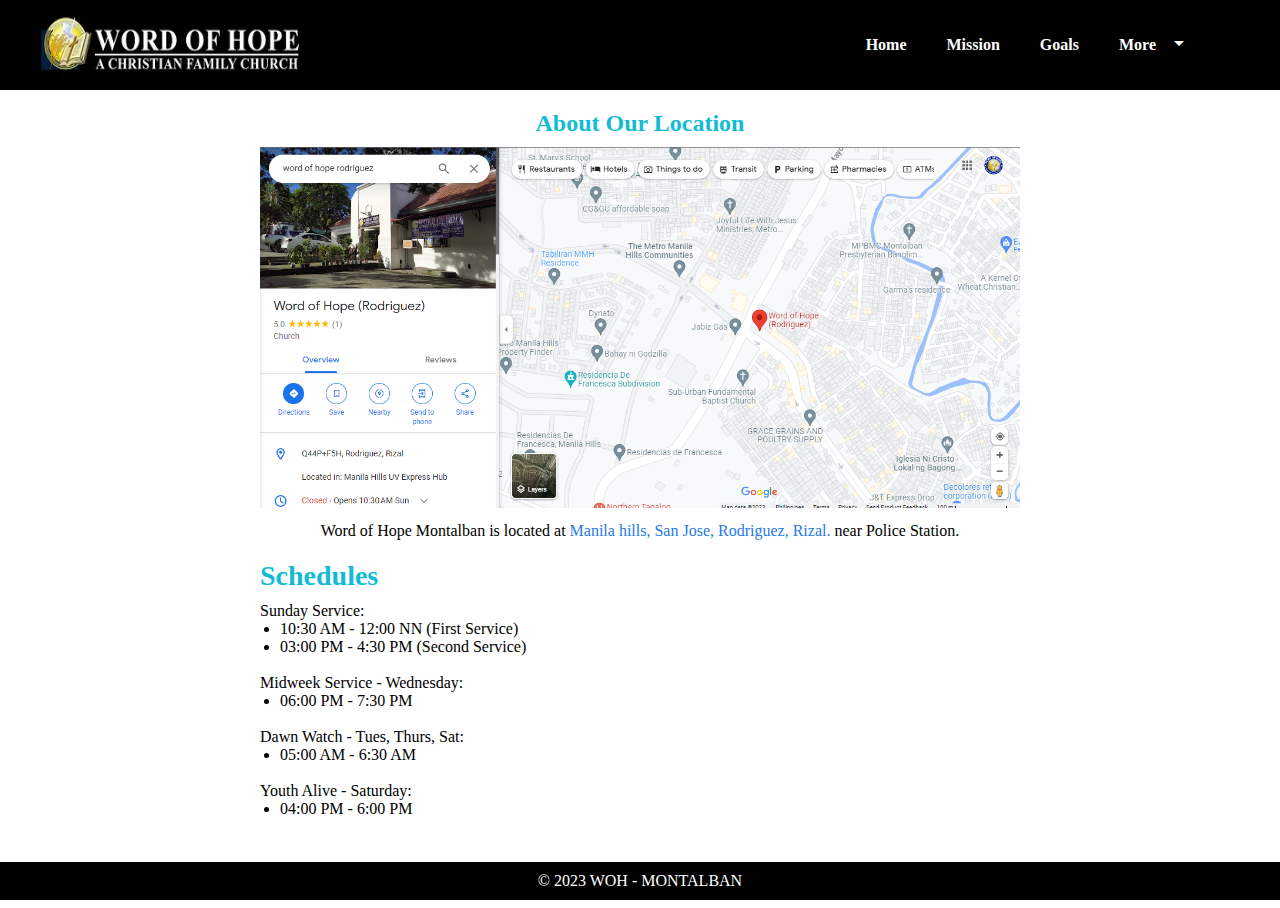
==== abouts.html @ cd4ef497 "Update abouts.html" ====
<!DOCTYPE html>
<html>
<head>
    <title>About | WOH Montalban</title>
    <meta name="viewport" content="width=device-width, initial-scale=1">
    <link rel="icon" href="images/icon1.png" type="image/x-icon">
    <link href="https://fonts.googleapis.com/icon?family=Material+Icons" rel="stylesheet">
    <link rel="stylesheet" type="text/css" href="style.css">
    <script src="script.js"></script>
    <style>
        .container {
            max-width: 800px;
            margin: 0 auto;
            padding: 20px;
            background-color: #fff;
            border: none;
            border-radius: 5px;
            margin-top: 20px;
            animation: fadeIn 1.5s;
        }

        .location-container {
            text-align: center;
        }

        .location-container h2 {
            font-size: 24px;
        }

        .schedules-container {
            margin-top: 20px;
        }

        .location-image {
            max-width: 100%;
            height: auto;
        }

        h2 {
            font-size: 28px;
            color: #11bcd3;
            margin-bottom: 10px;
        }

        ul {
            list-style-type: disc;
            margin-left: 20px;
        }

        a {
            color: #2679e6;
            text-decoration: none;
        }

        a:hover {
            text-decoration: underline;
        }
         @media (max-width: 768px) {
            h2 {
                font-size: 36px;
            }
            .schedules-container p, .location-container p {
                font-size: 18px;
                padding: 6px;
            }
        }
        @keyframes fadeIn {
            0% {
                opacity: 0;
            }
            100% {
                opacity: 1;
            }
        }

    </style>
</head>
<body>
    <header>
        <nav>
          <div class="logo">
            <img src="images/Logo.webp" alt="WOH Logo">
          </div>
          <ul class="navbar">
            <li><a href="homepage.html">Home</a></li>
            <li><a href="mission.html">Mission</a></li>
            <li><a href="goal.html">Goals</a></li>
            <li class="dropdown">
              <a href="" style="display: inline-block;">
                <span class="dropdown-nav">More</span>
                <span id="dropdown-icon" class="material-icons">
                    arrow_drop_down
                </span>
              </a>
              
              <div class="dropdown-content">
                <a href="pastors.html" class="register-link">Pastors</a>
                <a href="contact.html" class="register-link active">Contact</a>
                <a href="" class="register-link">About</a>
              </div>
            </li>
            <li><a href="contact.html" class="mini">Contact</a></li>
            <li><a href="" class="mini active">About</a></li>
          </ul>
          <div class="menu-toggle" onclick="toggleMenu()" id="menuToggle"><span class="third-line" id ="thirdLine"></span><div>
          
        </nav>
    </header>
    <div class="spacer"></div>
    <div class="container">
        <div class="location-container">
            <h2>About Our Location</h2>
            <img class="location-image" src="images/loc.png" alt="Location Photo">
            <p style="margin-top: 10px;">
                Word of Hope Montalban is located at <a href="https://maps.app.goo.gl/pTc2eyqruz77x7Wv6" style="text-decoration: none;" target="_blank"> Manila hills, San Jose, Rodriguez, Rizal.</a>  near Police Station.
            </p>
        </div>

        <div class="schedules-container">
            <h2>Schedules</h2>
            <p>Sunday Service:</p>
            <ul>
                <li>10:30 AM - 12:00 NN (First Service)</li>
                <li>03:00 PM - 4:30 PM (Second Service)</li>
            </ul>
            <br>
            <p>
                Midweek Service - Wednesday:
            </p>
            <ul>
                <li>06:00 PM - 7:30 PM</li>
            </ul>
            <br>
            <p>
                Dawn Watch - Tues, Thurs, Sat:
            </p>
            <ul>
                <li>05:00 AM - 6:30 AM</li>
            </ul>
            <br>
            <p>
                Youth Alive - Saturday:
            </p>
            <ul>
                <li>04:00 PM - 6:00 PM</li>
            </ul>
        </div>
    </div>
    <div class="spacer"></div>
    <footer>
        <p>&copy; 2023 WOH - MONTALBAN</p>
    </footer>
</body>
</html>
---- style.css ----
@import url("https://fonts.googleapis.com/css2?family=Poppins:wght@400;500;600;700&display=swap");
* {
    margin: 0;
    padding: 0;
    box-sizing: border-box;
}
 body {
  background-color: #ffffff;
  height: 100%;
 }

footer {
    position: fixed;
    bottom: 0;
    color: #fff;
    width: 100%; 
    height: fit-content;
    background-color: rgb(0, 0, 0);
    padding: 10px;
    text-align: center; 
}

  header {
    position: fixed;
    background-color: rgb(0, 0, 0);
    width: 100%;
    opacity: 1;
    z-index: 1;
  }

  .HeadTitle {
    background-image: url('images/titlebg.webp');
    text-align: center;
    font-size: 28px;
    font-weight: bold;
    margin-top: 20px;
    padding: 20px;
    animation: fadeIn 1.5s;
  }

  .spacer {
    height: 70px;
  }
  
  nav {
    display: flex;
    justify-content: space-between;
    align-items: center;
    padding: 20px;
  }
  
  .logo img {
    padding: 2px;
    display: flex;
    align-items: center;
    justify-content: center;
    margin: -10px 10px;
    width: 280px;
    height: 70px;
    border: none;
    opacity: 1;
  }
  
  .navbar {
    display: flex;
    align-items: center;
    justify-content: center;
  }
  
  .navbar li {
    list-style: none;
    padding: 0 20px;
    position: relative;
  }
  
  .navbar li a {
    text-decoration: none;
    font-size: 16px;
    font-weight: 600;
    color: white;
    transition: 0.3s ease;
  }

  .navbar li a:hover,
.navbar li a.active {
    color: rgb(0, 217, 255);
}

.navbar li a.active::after,
.navbar li a:hover::after {
    content: "";
    width: 30%;
    height: 2px;
    background: rgb(0, 217, 255);
    position: absolute;
    bottom: -4px;
    left: 20px;
}

nav ul .dropdown a {
  display: block;
  color: white;
  text-decoration: none;
}

nav ul .dropdown:hover {
  background-color: none;
}

nav ul .dropdown:hover .dropdown-content {
  display: block;
}
#dropdown-icon {
  padding: 2px;
  margin-top: -15px;
}
.dropdown-content {
  display: none;
  position: absolute;
  background-color: black;
  min-width: 100%;
  opacity: 90%;
  box-shadow: 0px 8px 16px 0px rgba(0, 0, 0, 0.2);
  border-radius: 10px;
  z-index: 9999;
}

.dropdown-content a {
  color: black;
  padding: 12px 16px;
  text-decoration: none;
  display: block;
}

.dropdown-content a:hover {
  background-color: white;
  border-radius: 10px;
}

.dropdown {
  position: relative;
  display: inline-block;
}
  
  .content {
    height: 300px;
    display: flex;
    align-items: center;
    justify-content: center;
    text-align: center;
  }
  .menu-toggle {
    display: none;
    width: 30px;
    height: 30px;
    background-color: transparent;
    position: absolute;
    top: 25px;
    right: 20px;
    cursor: pointer;
  }
  
  .menu-toggle:before,
  .menu-toggle:after {
    content: "";
    position: absolute;
    top: 50%;
    width: 100%;
    height: 5px;
    border-radius: 10px;
    background-color: rgb(242, 251, 253);
  }
  
  .menu-toggle:before {
    transition: transform 0.5s ease;
    transform: translateY(-15px) rotate(0deg); 
  }
  
  .menu-toggle:after {
    transition: transform 0.5s ease;
    transform: translateY(9px) rotate(0deg);
  }
  
  .menu-toggle .third-line {
    content: "";
    position: absolute;
    top: 50%;
    width: 100%;
    height: 5px;
    border-radius: 10px;
    background-color: rgb(242, 251, 253);
    transform: translateY(-3px) rotate(0deg);
  }
  
  
.menu-toggle1::before{
  transition: transform 0.5s ease;
  transform: translateY(0) rotate(45deg);
}
.menu-toggle1::after {
  transition: transform 0.5s ease;
  transform: translateY(0) rotate(-45deg);
}

.third-line1{
  transition: transform 0.5s ease;
  display:none;
}

  @media (min-width: 768px) {
    .mini {
      display: none;
    }
    #dropdown-icon{
      vertical-align: middle; 
      width: 30px; 
      height: 20px; 
      margin-left: 5px;
      margin-right: -35px;
    }
  } 

  @media (max-width: 768px) {
    .mini {
      display: block;
    }

    #dropdown-icon{
      display: none;
    }
    
    .navbar {
      display: none;
    }

    .menu-toggle {
      display: block;
    }
    .logo img {
      width: 200px;
      height: 50px;
      margin-left: -10px;
      
    }
    .active1 {
      display: flex;
      flex-direction: column;
      background-color: #000;
      position: absolute;
      top: 70px;
      right: 0;
      width: 100%;
      padding: 10px ;
      border-radius: 0 0px 10px 10px;
      opacity: 0.9;
    }
    .active1 li {
      margin-left: 0;
      margin-bottom: 10px;
    }
    .active1 li a {
      color: #fff;
      font-size: 21px;
      padding-bottom: 8px;
    }
    .HeadTitle {
      font-size: 33px;
      margin-top: 0;
  }
  }


.container3 {
    display: flex;
    flex-direction: row-reverse;
    justify-content: space-between;
    align-items: center;
    padding: 5% 10%;
    animation: fadeIn 1.5s;
}

.container3 .text {
    flex: 1;
    padding:0;
    color: #000;
}

 .container3 .slider {
  position: relative;
  height: 50vh;
  width: 50%;
  display: flex;
  align-items: center;
  justify-content: center;
}

.container3 h1 {
    font-size: 35px;
    margin:0;
    color: #000;
    text-align: center;
}

.container3 p {
    font-size: 24px;
    line-height: 1.6;
    margin-bottom: 20px;
    color: #000;
    text-align: center;
}

.container3 button {
    padding: 10px 20px;
    font-size: 16px;
    background-color: rgb(0, 217, 255);
    color: #000;
    border: none;
    border-radius: 6px;
    cursor: pointer;
    transition: 0.3s ease;
    margin-left: 40px;
}

.container3 button:hover {
   color:  rgb(0, 217, 255);
   background-color: #000;
}

.container3 iframe {
  width:500px; height: 281px;
  }

  @keyframes fadeIn {
    0% {
        opacity: 0;
    }
    100% {
        opacity: 1;
    }
}

@media (max-width: 768px) {
    
.container3 {
    flex-direction: column;
    max-height: fit-content;
}

.container3 h1 {
  font-size: 24px;
  margin:0;
  color: #000;
  text-align: center;
}

.container3 p {
  font-size: 16px;
  line-height: 1.6;
  margin-bottom: 20px;
  color: #000;
  text-align: center;
}

  .container3 .text {
      padding-right: 0;
      padding-bottom: 30px;
  }

  .container3 .slider {
      margin-top: -10vh;
  }

  .container3 button {
    margin: 0;
}

  .container3 iframe {
  width:350px; height: 231px;
  margin-top: 10px;
  }
}
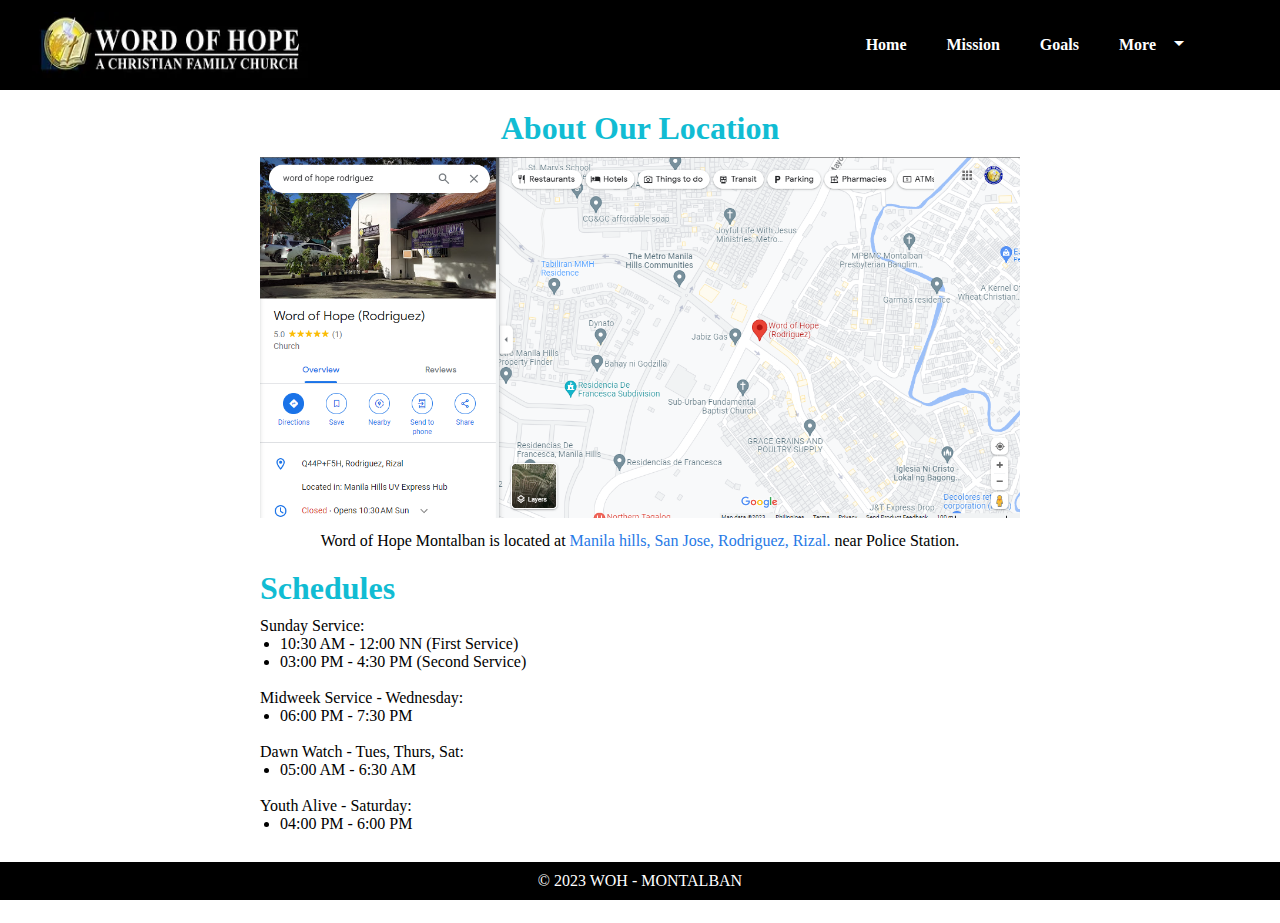
==== commit 8bcbbb7c: "Update abouts.html" ====
--- a/abouts.html
+++ b/abouts.html
@@ -23,10 +23,6 @@
             text-align: center;
         }
 
-        .location-container h2 {
-            font-size: 24px;
-        }
-
         .schedules-container {
             margin-top: 20px;
         }
@@ -37,7 +33,7 @@
         }
 
         h2 {
-            font-size: 28px;
+            font-size: 32px;
             color: #11bcd3;
             margin-bottom: 10px;
         }
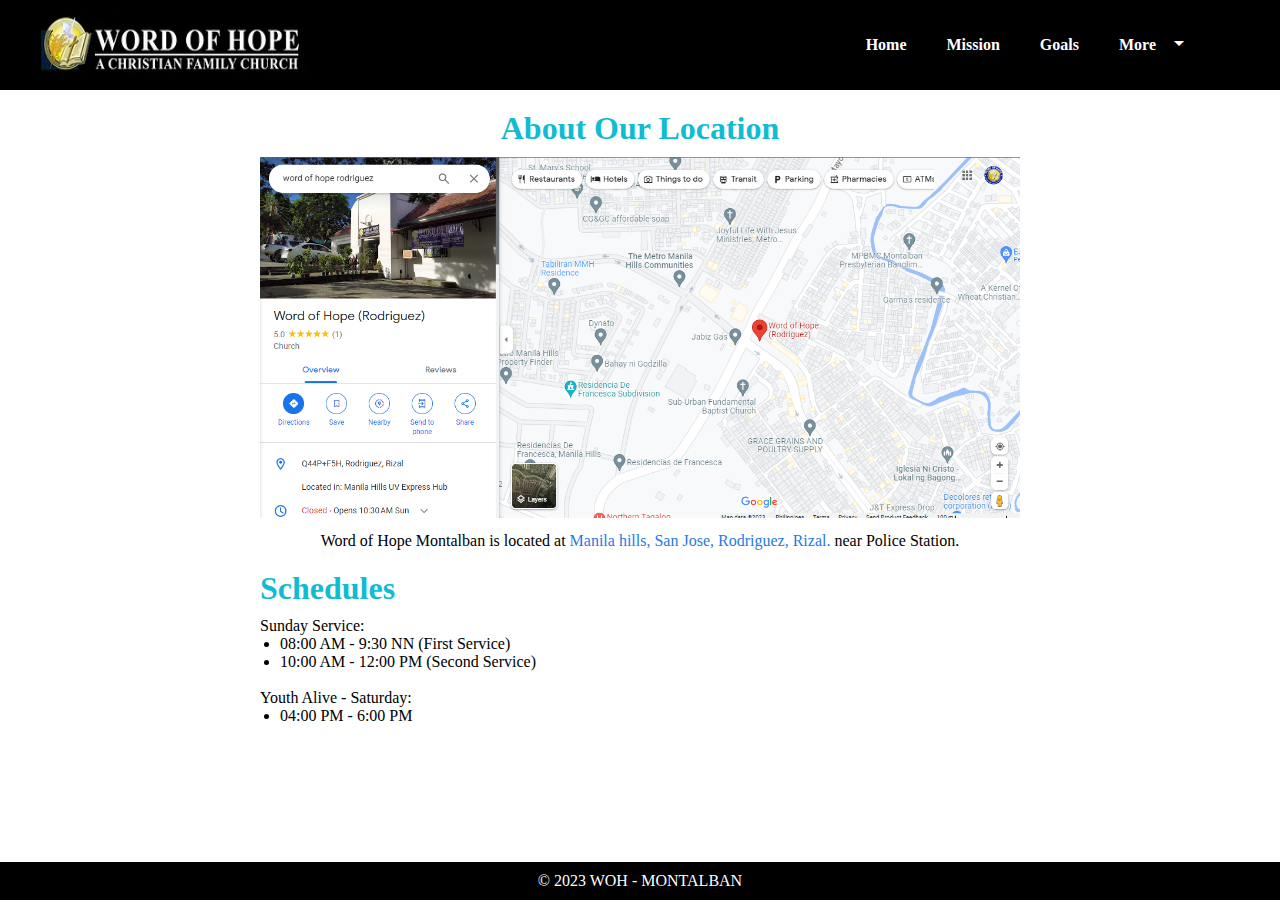
==== commit 72f1cb75: "Update abouts.html" ====
--- a/abouts.html
+++ b/abouts.html
@@ -116,22 +116,8 @@
             <h2>Schedules</h2>
             <p>Sunday Service:</p>
             <ul>
-                <li>10:30 AM - 12:00 NN (First Service)</li>
-                <li>03:00 PM - 4:30 PM (Second Service)</li>
-            </ul>
-            <br>
-            <p>
-                Midweek Service - Wednesday:
-            </p>
-            <ul>
-                <li>06:00 PM - 7:30 PM</li>
-            </ul>
-            <br>
-            <p>
-                Dawn Watch - Tues, Thurs, Sat:
-            </p>
-            <ul>
-                <li>05:00 AM - 6:30 AM</li>
+                <li>08:00 AM - 9:30 NN (First Service)</li>
+                <li>10:00 AM - 12:00 PM (Second Service)</li>
             </ul>
             <br>
             <p>
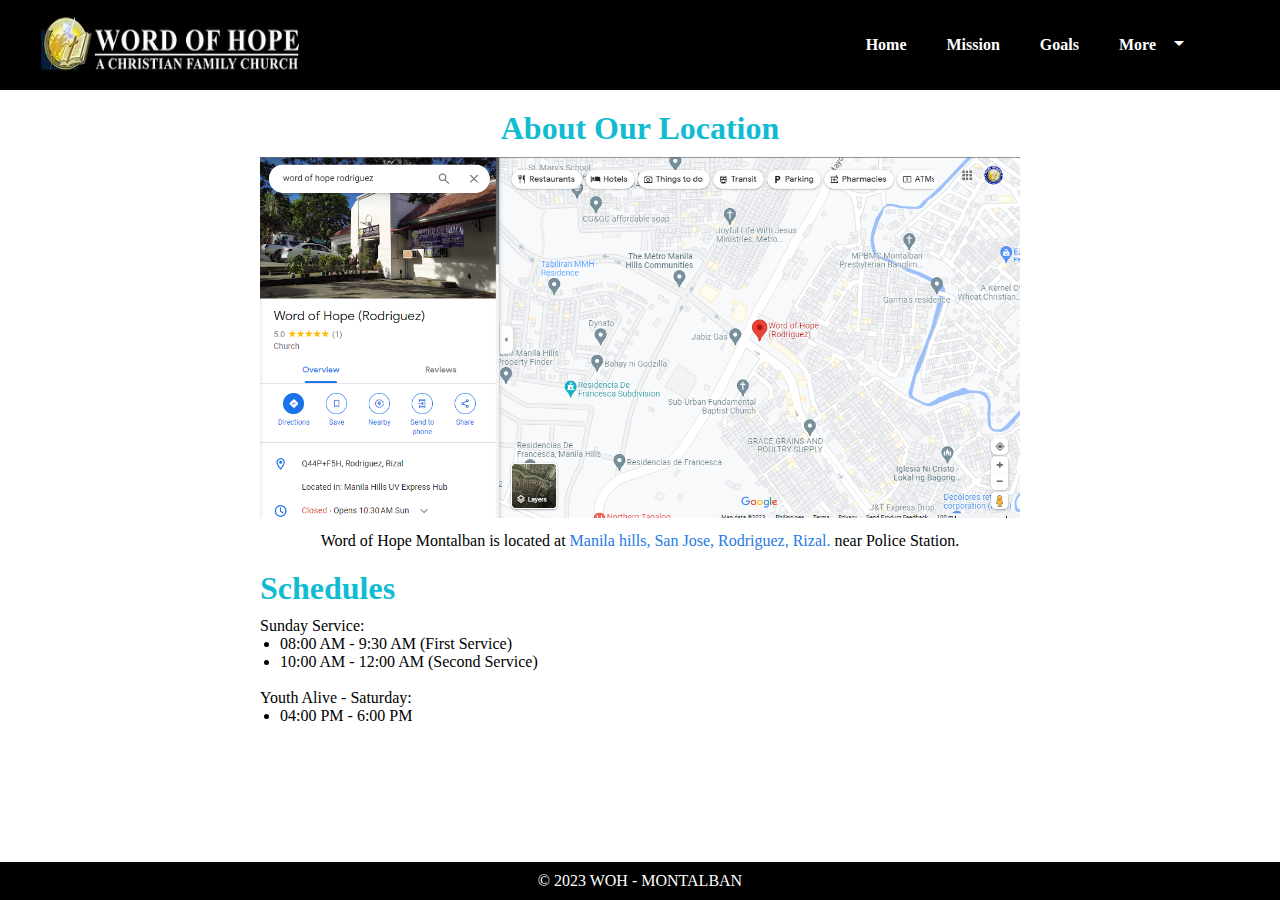
==== commit e99208d4: "Update abouts.html" ====
--- a/abouts.html
+++ b/abouts.html
@@ -116,8 +116,8 @@
             <h2>Schedules</h2>
             <p>Sunday Service:</p>
             <ul>
-                <li>08:00 AM - 9:30 NN (First Service)</li>
-                <li>10:00 AM - 12:00 PM (Second Service)</li>
+                <li>08:00 AM - 9:30 AM (First Service)</li>
+                <li>10:00 AM - 12:00 AM (Second Service)</li>
             </ul>
             <br>
             <p>
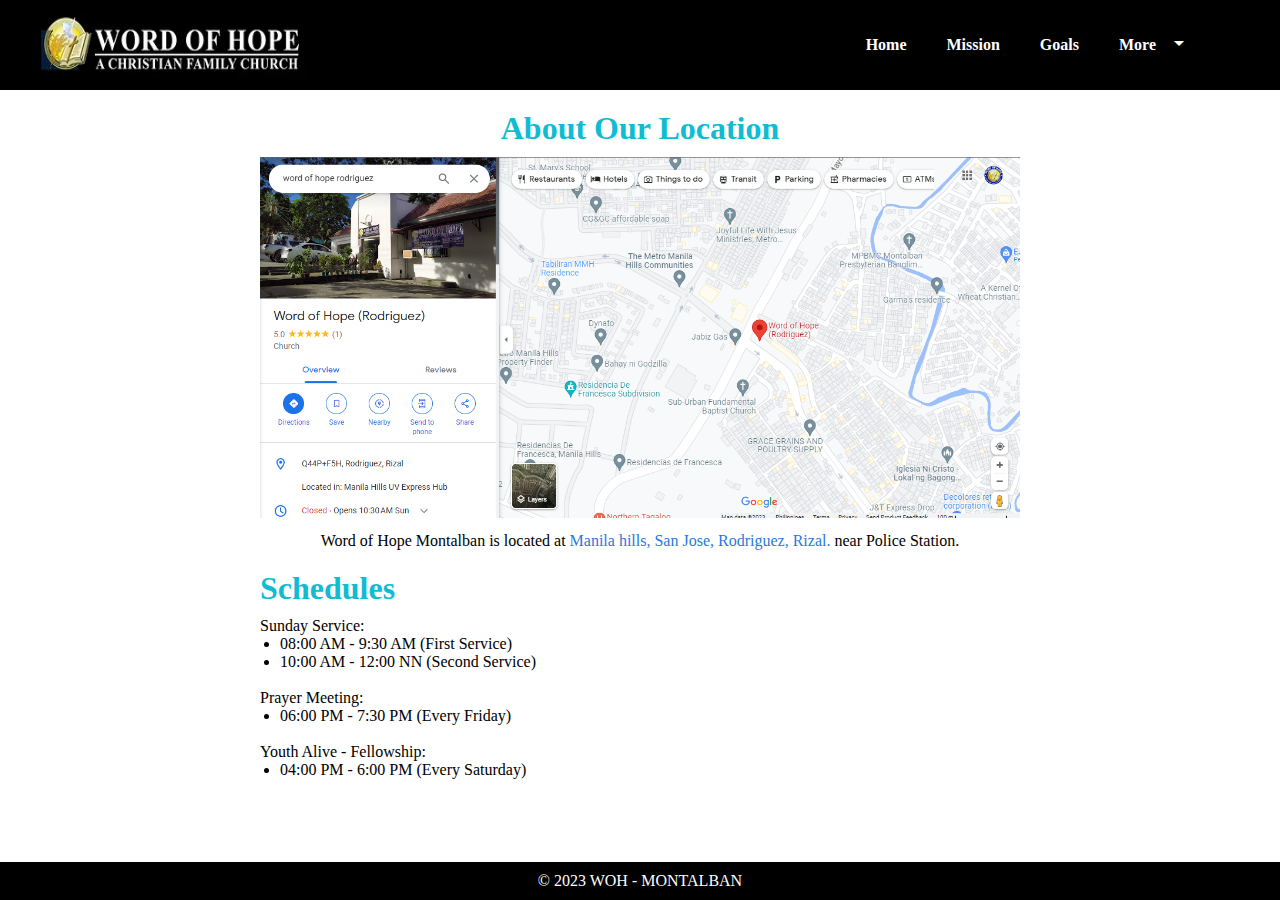
==== commit e83ce50a: "Update abouts.html" ====
--- a/abouts.html
+++ b/abouts.html
@@ -117,14 +117,19 @@
             <p>Sunday Service:</p>
             <ul>
                 <li>08:00 AM - 9:30 AM (First Service)</li>
-                <li>10:00 AM - 12:00 AM (Second Service)</li>
+                <li>10:00 AM - 12:00 NN (Second Service)</li>
+            </ul>
+            <br>
+            <p>Prayer Meeting:</p>
+            <ul>
+                <li>06:00 PM - 7:30 PM (Every Friday)</li>
             </ul>
             <br>
             <p>
-                Youth Alive - Saturday:
+                Youth Alive - Fellowship:
             </p>
             <ul>
-                <li>04:00 PM - 6:00 PM</li>
+                <li>04:00 PM - 6:00 PM (Every Saturday)</li>
             </ul>
         </div>
     </div>
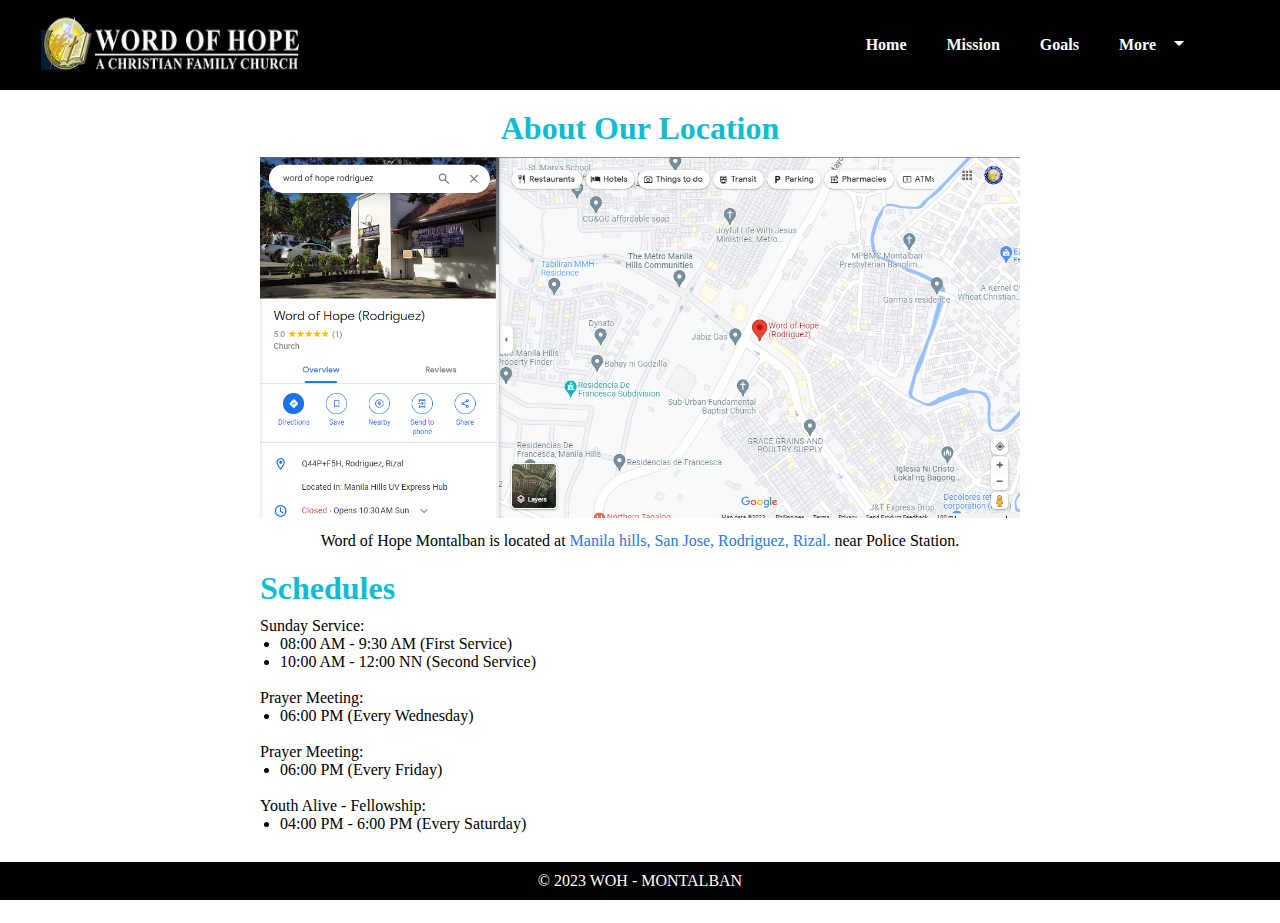
==== commit dab9205c: "Update abouts.html" ====
--- a/abouts.html
+++ b/abouts.html
@@ -122,7 +122,12 @@
             <br>
             <p>Prayer Meeting:</p>
             <ul>
-                <li>06:00 PM - 7:30 PM (Every Friday)</li>
+                <li>06:00 PM (Every Wednesday)</li>
+            </ul>
+            <br>
+            <p>Prayer Meeting:</p>
+            <ul>
+                <li>06:00 PM (Every Friday)</li>
             </ul>
             <br>
             <p>
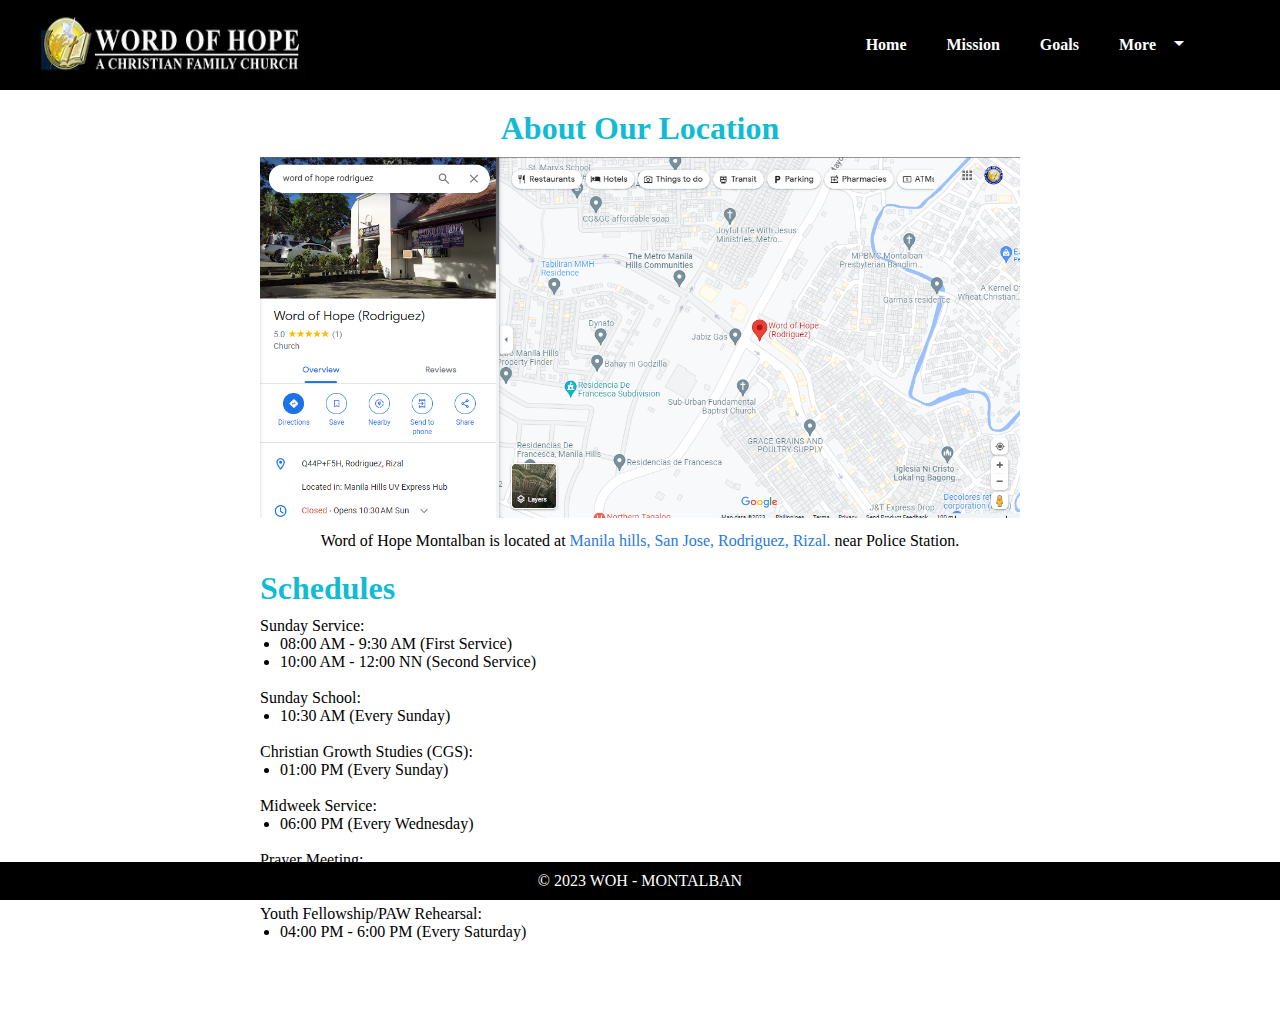
==== commit 05377ea3: "Update abouts.html" ====
--- a/abouts.html
+++ b/abouts.html
@@ -120,7 +120,17 @@
                 <li>10:00 AM - 12:00 NN (Second Service)</li>
             </ul>
             <br>
-            <p>Prayer Meeting:</p>
+            <p>Sunday School:</p>
+            <ul>
+                <li>10:30 AM (Every Sunday)</li>
+            </ul>
+            <br>
+            <p>Christian Growth Studies (CGS):</p>
+            <ul>
+                <li>01:00 PM (Every Sunday)</li>
+            </ul>
+            <br>
+            <p>Midweek Service:</p>
             <ul>
                 <li>06:00 PM (Every Wednesday)</li>
             </ul>
@@ -130,9 +140,7 @@
                 <li>06:00 PM (Every Friday)</li>
             </ul>
             <br>
-            <p>
-                Youth Alive - Fellowship:
-            </p>
+            <p>Youth Fellowship/PAW Rehearsal:</p>
             <ul>
                 <li>04:00 PM - 6:00 PM (Every Saturday)</li>
             </ul>
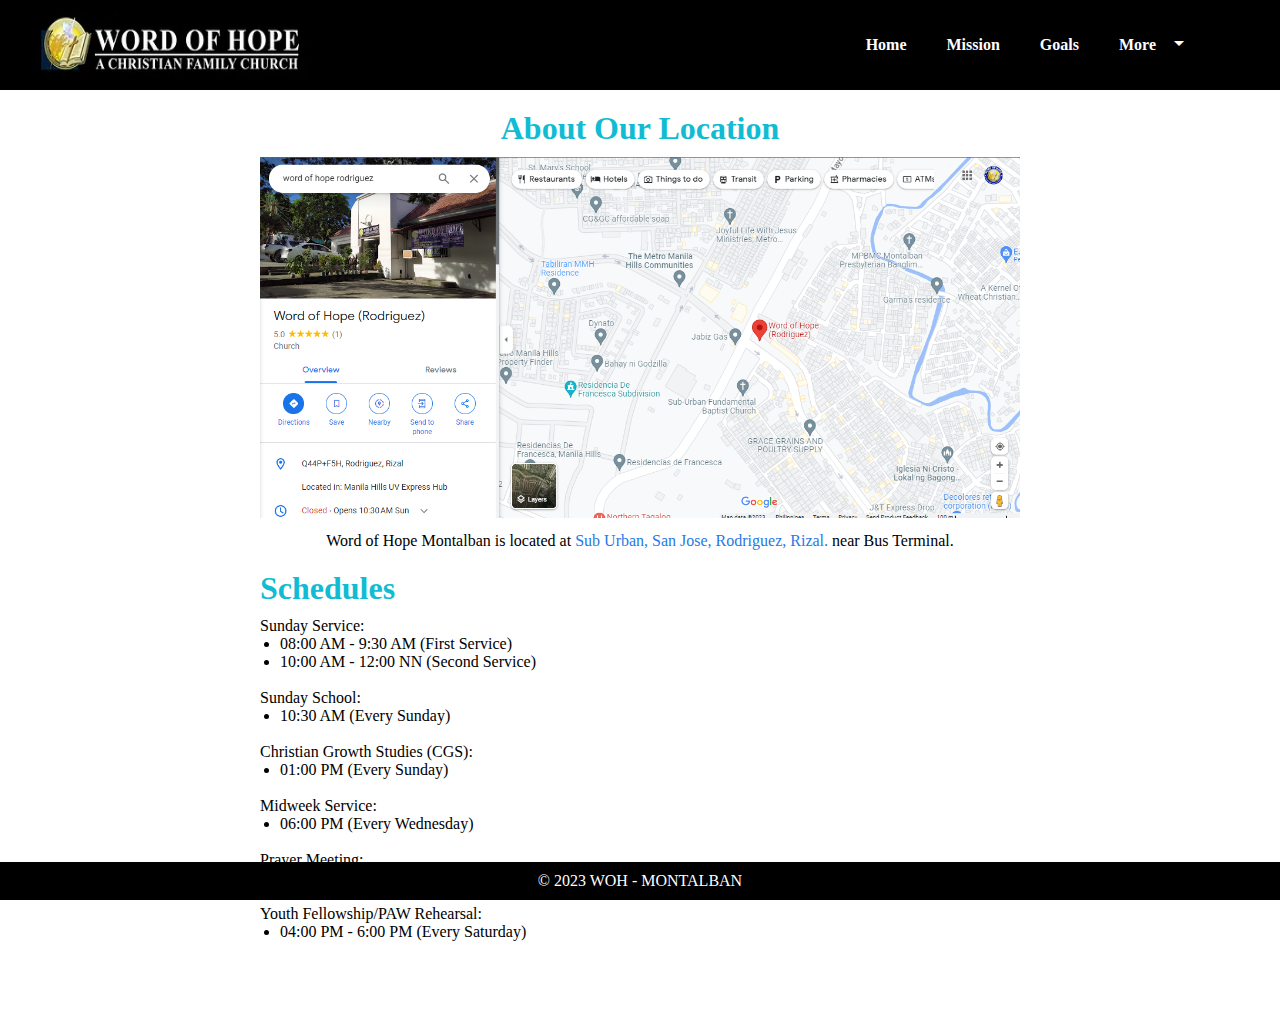
==== commit d0898b2f: "Update abouts.html" ====
--- a/abouts.html
+++ b/abouts.html
@@ -108,7 +108,7 @@
             <h2>About Our Location</h2>
             <img class="location-image" src="images/loc.png" alt="Location Photo">
             <p style="margin-top: 10px;">
-                Word of Hope Montalban is located at <a href="https://maps.app.goo.gl/pTc2eyqruz77x7Wv6" style="text-decoration: none;" target="_blank"> Manila hills, San Jose, Rodriguez, Rizal.</a>  near Police Station.
+                Word of Hope Montalban is located at <a href="https://maps.app.goo.gl/pTc2eyqruz77x7Wv6" style="text-decoration: none;" target="_blank"> Sub Urban, San Jose, Rodriguez, Rizal.</a>  near Bus Terminal.
             </p>
         </div>
 
